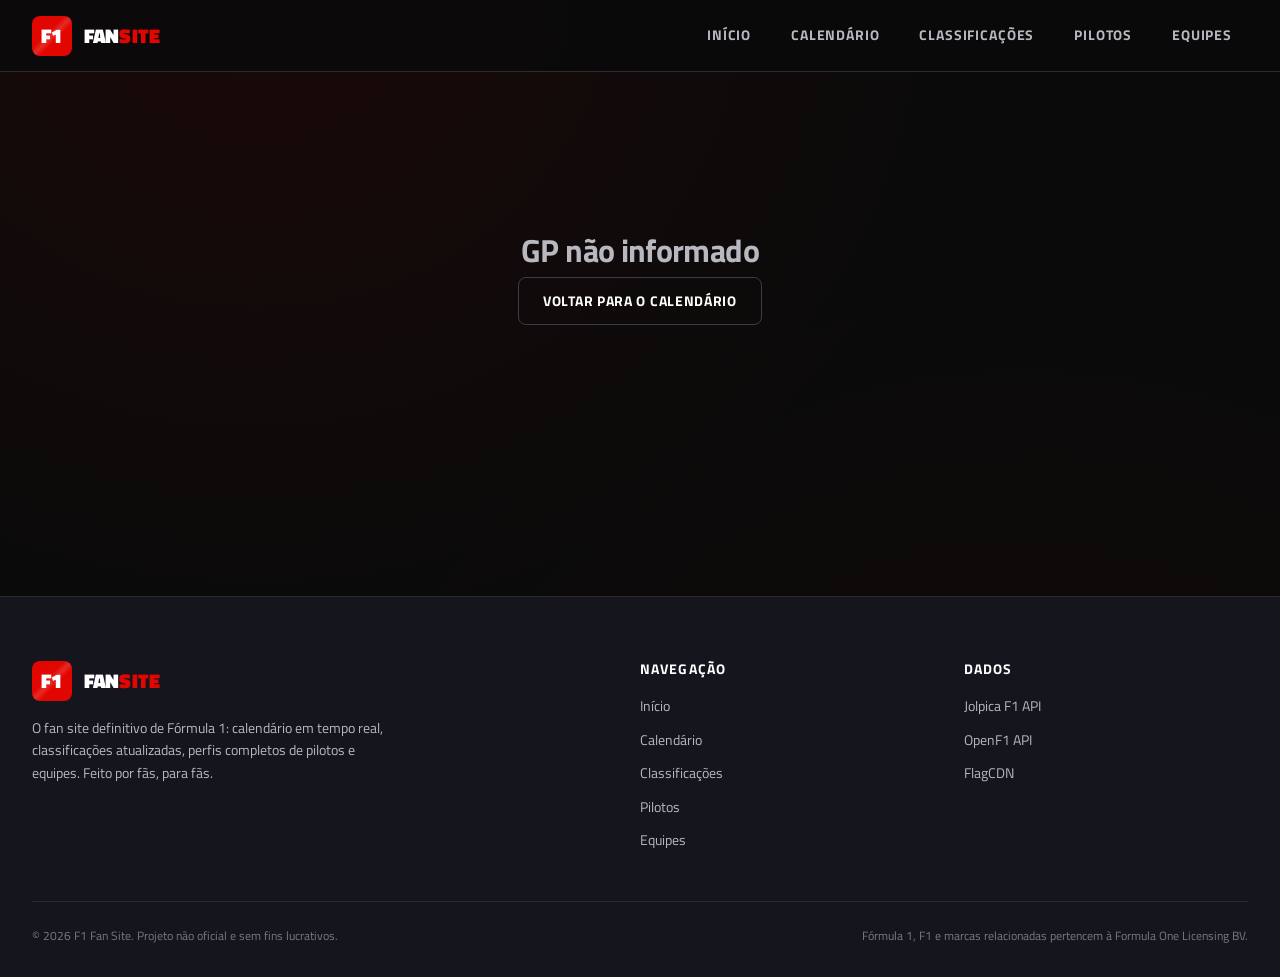
==== pages/gp.html @ c23597fc "Primeiro commit do Site de F1" ====
<!DOCTYPE html>
<html lang="pt-BR">
<head>
  <meta charset="UTF-8">
  <meta name="viewport" content="width=device-width, initial-scale=1.0">
  <title>Detalhes do GP — F1 Fan Site</title>
  <meta name="description" content="Detalhes completos de Grande Prêmio da Fórmula 1: corrida, qualificação, sprint, tempos e pontos.">
  <meta name="theme-color" content="#e10600">
  <link rel="preconnect" href="https://fonts.googleapis.com">
  <link rel="preconnect" href="https://fonts.gstatic.com" crossorigin>
  <link rel="preconnect" href="https://api.jolpi.ca">
  <link rel="preconnect" href="https://flagcdn.com">
  <link rel="icon" href="data:image/svg+xml,%3Csvg xmlns='http://www.w3.org/2000/svg' viewBox='0 0 64 64'%3E%3Crect width='64' height='64' rx='12' fill='%23e10600'/%3E%3Ctext x='32' y='44' text-anchor='middle' font-family='Arial' font-weight='900' font-size='28' fill='white'%3EF1%3C/text%3E%3C/svg%3E">
  <link rel="stylesheet" href="../css/style.css">
</head>
<body>
  <div id="site-header"></div>
  <main id="main-content" class="main">
    <div id="gp-root">
      <div class="loading-block" style="min-height: 50vh;"><span class="loading"></span> Carregando GP…</div>
    </div>
  </main>
  <div id="site-footer"></div>
  <script type="module" src="../js/pages/gp.js"></script>
</body>
</html>
---- css/style.css ----
@import url('https://fonts.googleapis.com/css2?family=Titillium+Web:wght@300;400;600;700;900&family=JetBrains+Mono:wght@400;700&display=swap');

@import url('./tokens.css');
@import url('./base.css');
@import url('./layout.css');
@import url('./components.css');
@import url('./pages.css');
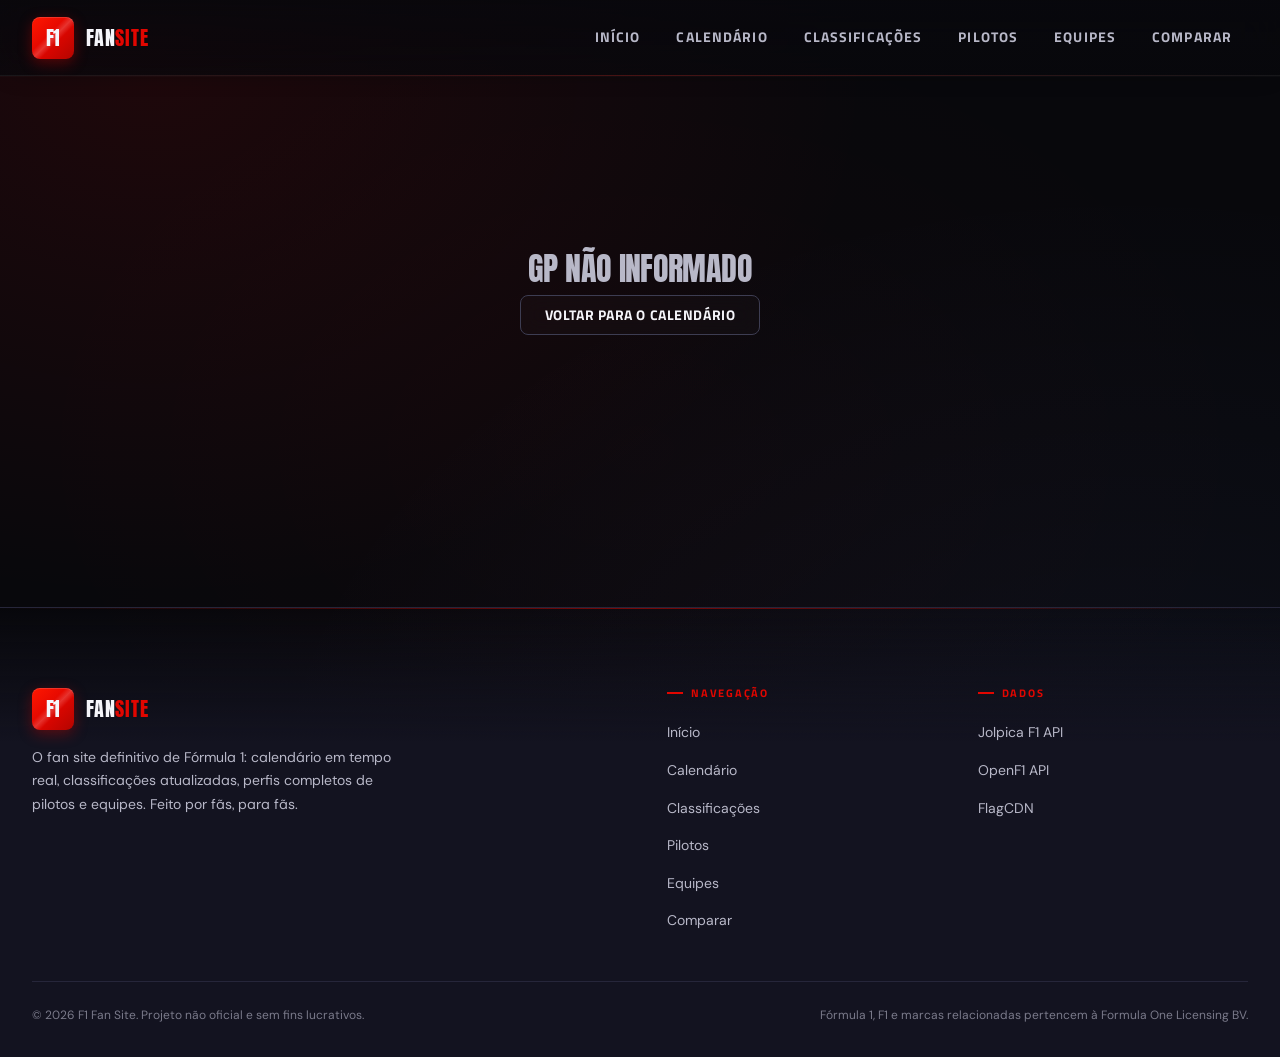
==== commit c632055e: "Reforma 2026: resiliência de dados, novas features e polimento visual Resiliência (camada de API): -" ====
--- a/pages/gp.html
+++ b/pages/gp.html
@@ -9,7 +9,9 @@
   <link rel="preconnect" href="https://fonts.googleapis.com">
   <link rel="preconnect" href="https://fonts.gstatic.com" crossorigin>
   <link rel="preconnect" href="https://api.jolpi.ca">
+  <link rel="preconnect" href="https://api.openf1.org">
   <link rel="preconnect" href="https://flagcdn.com">
+  <link rel="preconnect" href="https://media.formula1.com">
   <link rel="icon" href="data:image/svg+xml,%3Csvg xmlns='http://www.w3.org/2000/svg' viewBox='0 0 64 64'%3E%3Crect width='64' height='64' rx='12' fill='%23e10600'/%3E%3Ctext x='32' y='44' text-anchor='middle' font-family='Arial' font-weight='900' font-size='28' fill='white'%3EF1%3C/text%3E%3C/svg%3E">
   <link rel="stylesheet" href="../css/style.css">
 </head>
--- a/css/style.css
+++ b/css/style.css
@@ -1,7 +1,8 @@
-@import url('https://fonts.googleapis.com/css2?family=Titillium+Web:wght@300;400;600;700;900&family=JetBrains+Mono:wght@400;700&display=swap');
+@import url('https://fonts.googleapis.com/css2?family=Anton&family=Titillium+Web:wght@300;400;600;700;900&family=DM+Sans:opsz,wght@9..40,400;9..40,500;9..40,700&family=JetBrains+Mono:wght@400;700&display=swap');
 
 @import url('./tokens.css');
 @import url('./base.css');
 @import url('./layout.css');
 @import url('./components.css');
 @import url('./pages.css');
+@import url('./animations.css');
